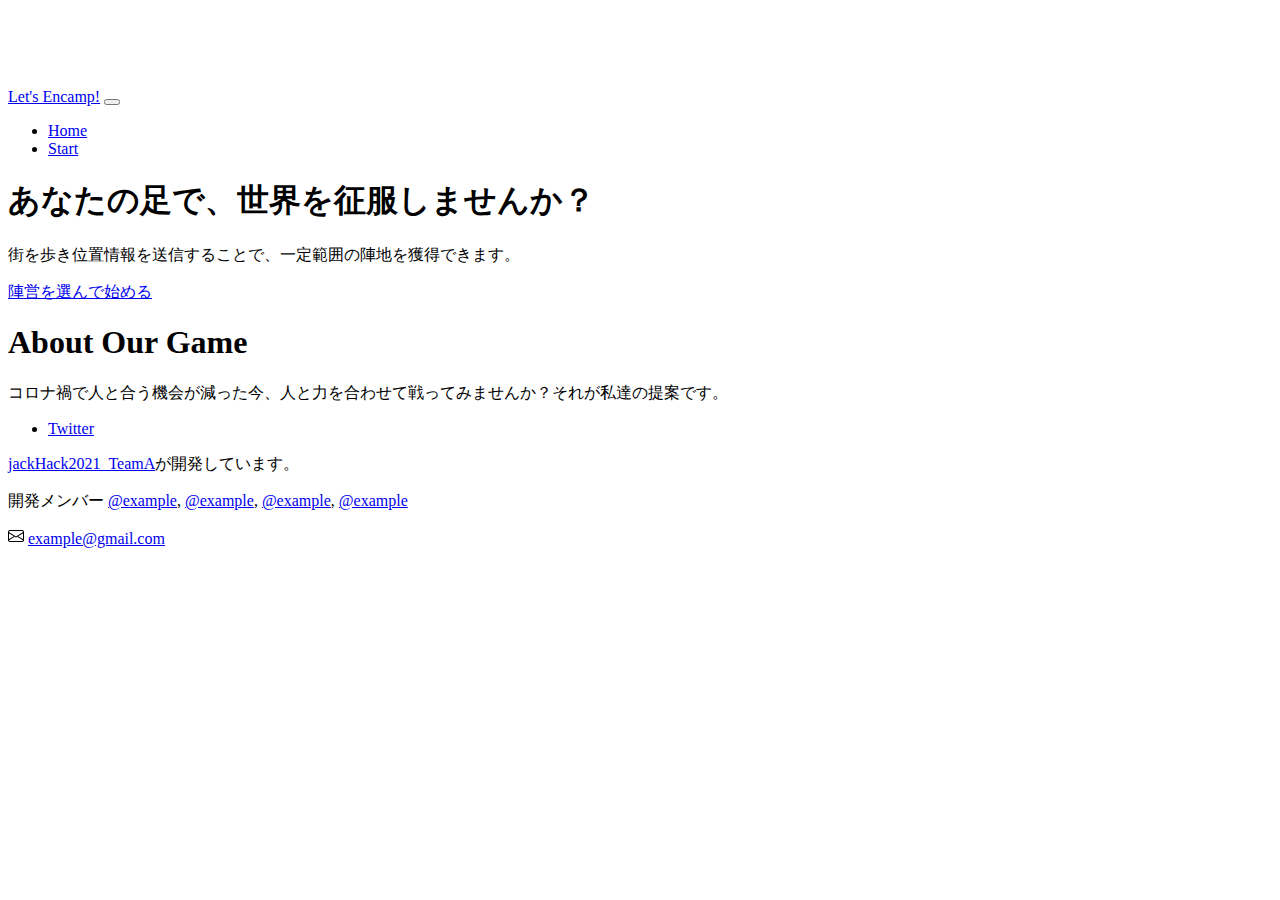
==== Tack/index.html @ 1dc32f61 "create" ====
<!doctype html>

<html lang="ja">
<head>
  <meta charset="utf-8">
  <meta name="viewport" content="width=device-width, initial-scale=1">
  <title>Let's encamp! ~オンフットで陣取りゲーム~</title>
  <link href="https://cdn.jsdelivr.net/npm/bootstrap@5.0.0-beta1/dist/css/bootstrap.min.css" rel="stylesheet" integrity="sha384-giJF6kkoqNQ00vy+HMDP7azOuL0xtbfIcaT9wjKHr8RbDVddVHyTfAAsrekwKmP1" crossorigin="anonymous">
  <link rel="stylesheet" href="css/styles.css">
</head>

<nav class="navbar navbar-expand-md navbar-dark bg-dark fixed-top">
  <div class="container-fluid">
    <a class="navbar-brand ms-3" href="index.html">Let's Encamp!</a>
    <button class="navbar-toggler" type="button" data-bs-toggle="collapse" data-bs-target="#navbarsExampleDefault" aria-controls="navbarsExampleDefault" aria-expanded="false" aria-label="Toggle navigation">
      <span class="navbar-toggler-icon"></span>
    </button>

    <div class="collapse navbar-collapse" id="navbarsExampleDefault">
      <ul class="navbar-nav me-auto mb-2 mb-md-0">
        <li class="nav-item active">
          <a class="nav-link" aria-current="page" href="#">Home</a>
        </li>
        <li class="nav-item">
          <a class="nav-link" href="start.html">Start</a>
        </li>
      </ul>
    </div>
  </div>
</nav>

<body>
  <main class="container">
    <div class="text-center mt-5 mb-5">
      <h1>あなたの足で、世界を征服しませんか？</h1>
      <p class="lead mt-3">街を歩き位置情報を送信することで、一定範囲の陣地を獲得できます。
      </p>
    </div>
    <div class="text-center mt-5 mb-5">
      <a class="btn btn-outline-success btn-lg" href="start.html" role="button">陣営を選んで始める</a>
    </div>
    <div class="text-center padding">
      <h1>About Our Game</h1>
      <p class="lead padding-1rem">コロナ禍で人と合う機会が減った今、人と力を合わせて戦ってみませんか？それが私達の提案です。</p>
    </div>

    <footer class="bd-footer p-3 p-md-5 mt-5 text-center text-sm-start border-top">
      <div class="container">
        <ul class="bd-footer-links ps-0 mb-3">
        <li class="d-inline-block"><a href="#" class="link-secondary">Twitter</a></li>
      </ul>
      <div class="d-lg-flex justify-content-between align-items-end">
        <div>
          <p class="mb-0">
            <a href="/docs/5.0/about/team/" class="link-secondary">jackHack2021_TeamA</a>が開発しています。
          </p>
          <p class="mb-0">
          </p>
        </div>
        <div class="text-lg-right mt-3 mt-lg-0">
          <p class="mb-0">開発メンバー
            <a href="#" target="_blank" rel="noopener" class="link-secondary">@example</a>,
            <a href="#" target="_blank" rel="noopener" class="link-secondary">@example</a>,
            <a href="#" target="_blank" rel="noopener" class="link-secondary">@example</a>,
            <a href="#" target="_blank" rel="noopener" class="link-secondary">@example</a>
          </p>
          <p class="mb-0">
            <svg class="bi bi-envelope" width="1em" height="1em" viewBox="0 0 16 16" fill="currentColor"
              xmlns="http://www.w3.org/2000/svg">
              <path fill-rule="evenodd"
                d="M14 3H2a1 1 0 0 0-1 1v8a1 1 0 0 0 1 1h12a1 1 0 0 0 1-1V4a1 1 0 0 0-1-1zM2 2a2 2 0 0 0-2 2v8a2 2 0 0 0 2 2h12a2 2 0 0 0 2-2V4a2 2 0 0 0-2-2H2z" />
              <path
                d="M.05 3.555C.017 3.698 0 3.847 0 4v.697l5.803 3.546L0 11.801V12c0 .306.069.596.192.856l6.57-4.027L8 9.586l1.239-.757 6.57 4.027c.122-.26.191-.55.191-.856v-.2l-5.803-3.557L16 4.697V4c0-.153-.017-.302-.05-.445L8 8.414.05 3.555z" />
            </svg>
            <a href="mailto:example@gmail.com" class="link-secondary">
              example@gmail.com
            </a>
          </p>
        </div>
      </div>
    </footer>
  </main>
  <script src="https://cdn.jsdelivr.net/npm/@popperjs/core@2.5.4/dist/umd/popper.min.js" integrity="sha384-q2kxQ16AaE6UbzuKqyBE9/u/KzioAlnx2maXQHiDX9d4/zp8Ok3f+M7DPm+Ib6IU" crossorigin="anonymous"></script>
  <script src="https://cdn.jsdelivr.net/npm/bootstrap@5.0.0-beta1/dist/js/bootstrap.min.js" integrity="sha384-pQQkAEnwaBkjpqZ8RU1fF1AKtTcHJwFl3pblpTlHXybJjHpMYo79HY3hIi4NKxyj" crossorigin="anonymous"></script>
</body>
</html>
---- Tack/css/styles.css ----
body {
  padding-top: 5rem;
}

.container {
  max-width: 960px;
}
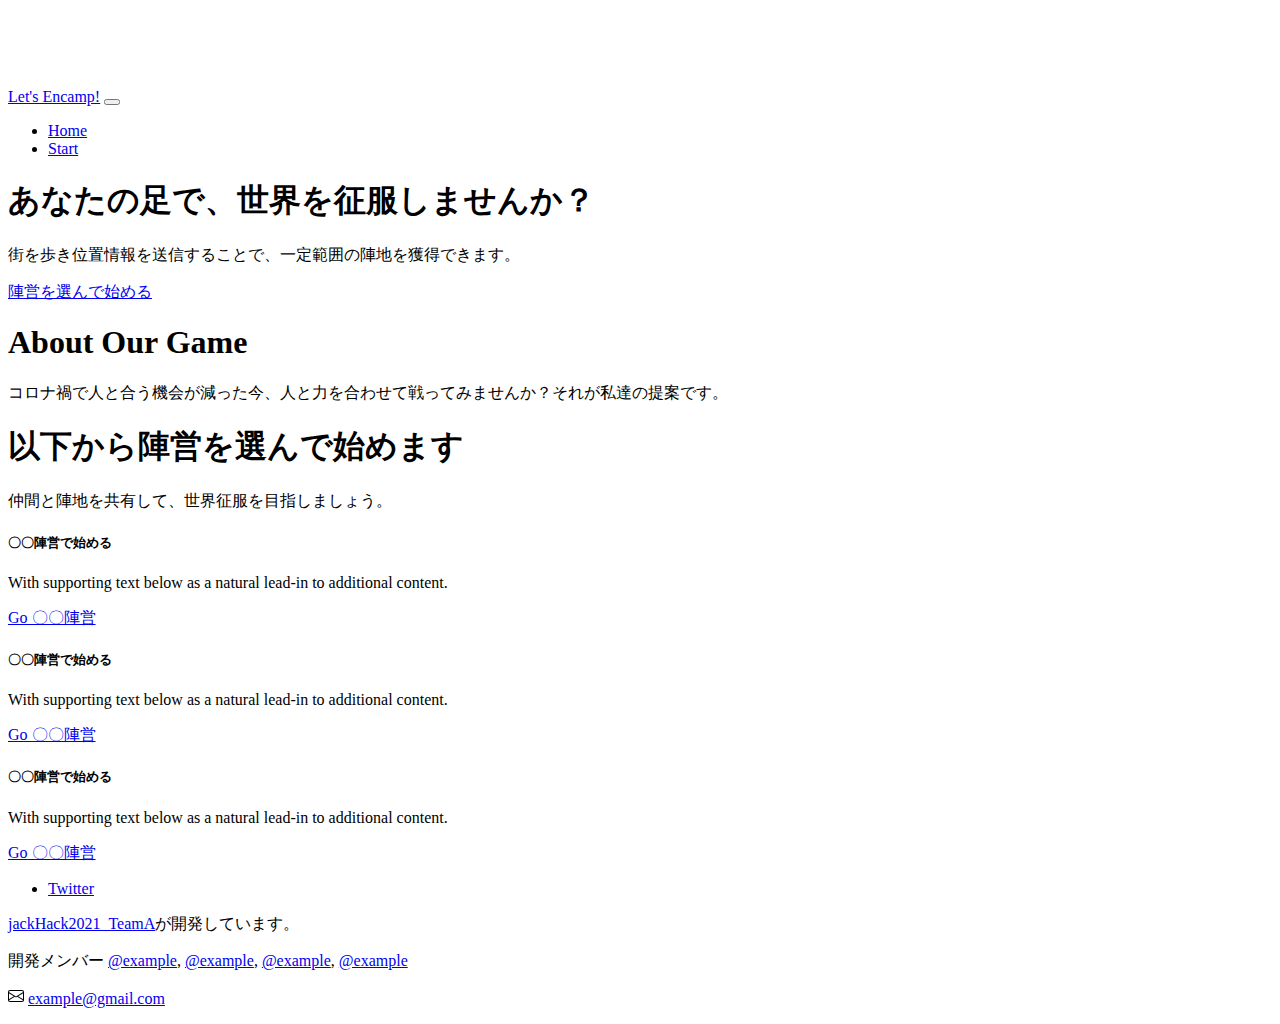
==== commit dc91cee9: "changed" ====
--- a/Tack/index.html
+++ b/Tack/index.html
@@ -43,6 +43,41 @@
       <h1>About Our Game</h1>
       <p class="lead padding-1rem">コロナ禍で人と合う機会が減った今、人と力を合わせて戦ってみませんか？それが私達の提案です。</p>
     </div>
+    <div class="text-center mt-5 mb-5">
+      <h1>以下から陣営を選んで始めます</h1>
+      <p class="lead mt-3">仲間と陣地を共有して、世界征服を目指しましょう。
+      </p>
+    </div>
+    <div class="container">
+      <div class="row">
+        <div class="col-sm-4">
+          <div class="card mb-3">
+            <div class="card-body">
+              <h5 class="card-title">〇〇陣営で始める</h5>
+              <p class="card-text">With supporting text below as a natural lead-in to additional content.</p>
+              <a href="#" class="btn btn-primary">Go 〇〇陣営</a>
+            </div>
+          </div>
+        </div>
+        <div class="col-sm-4">
+          <div class="card mb-3">
+            <div class="card-body">
+              <h5 class="card-title">〇〇陣営で始める</h5>
+              <p class="card-text">With supporting text below as a natural lead-in to additional content.</p>
+              <a href="#" class="btn btn-primary">Go 〇〇陣営</a>
+            </div>
+          </div>
+        </div>
+        <div class="col-sm-4">
+          <div class="card mb-3">
+            <div class="card-body">
+              <h5 class="card-title">〇〇陣営で始める</h5>
+              <p class="card-text">With supporting text below as a natural lead-in to additional content.</p>
+              <a href="#" class="btn btn-primary">Go 〇〇陣営</a>
+            </div>
+          </div>
+        </div>
+      </div>
 
     <footer class="bd-footer p-3 p-md-5 mt-5 text-center text-sm-start border-top">
       <div class="container">
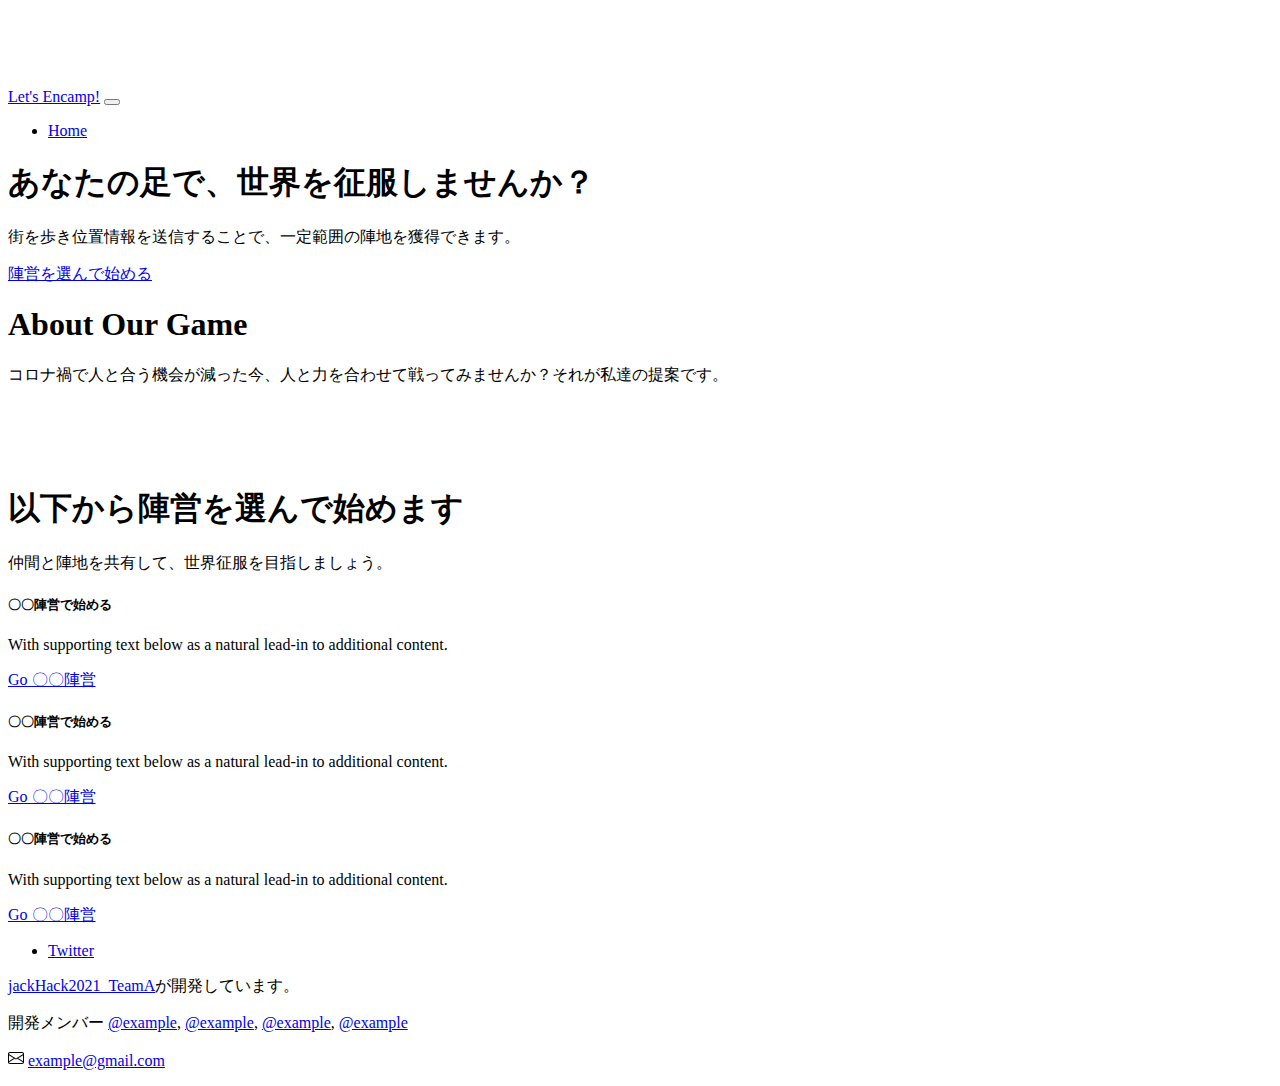
==== commit cb475898: "add start to index" ====
--- a/Tack/index.html
+++ b/Tack/index.html
@@ -21,9 +21,6 @@
         <li class="nav-item active">
           <a class="nav-link" aria-current="page" href="#">Home</a>
         </li>
-        <li class="nav-item">
-          <a class="nav-link" href="start.html">Start</a>
-        </li>
       </ul>
     </div>
   </div>
@@ -36,15 +33,15 @@
       <p class="lead mt-3">街を歩き位置情報を送信することで、一定範囲の陣地を獲得できます。
       </p>
     </div>
-    <div class="text-center mt-5 mb-5">
-      <a class="btn btn-outline-success btn-lg" href="start.html" role="button">陣営を選んで始める</a>
+    <div class="text-center mt-5 mb-5 d-md-none">
+      <a class="btn btn-outline-success btn-lg" href="#select" role="button">陣営を選んで始める</a>
     </div>
-    <div class="text-center padding">
+    <div class="text-center mb-5">
       <h1>About Our Game</h1>
       <p class="lead padding-1rem">コロナ禍で人と合う機会が減った今、人と力を合わせて戦ってみませんか？それが私達の提案です。</p>
     </div>
-    <div class="text-center mt-5 mb-5">
-      <h1>以下から陣営を選んで始めます</h1>
+    <div class="text-center mb-5">
+      <h1 id="select" class="select">以下から陣営を選んで始めます</h1>
       <p class="lead mt-3">仲間と陣地を共有して、世界征服を目指しましょう。
       </p>
     </div>
--- a/Tack/css/styles.css
+++ b/Tack/css/styles.css
@@ -4,4 +4,8 @@
 
 .container {
   max-width: 960px;
+}
+
+.select {
+  padding-top: 5rem;
 }